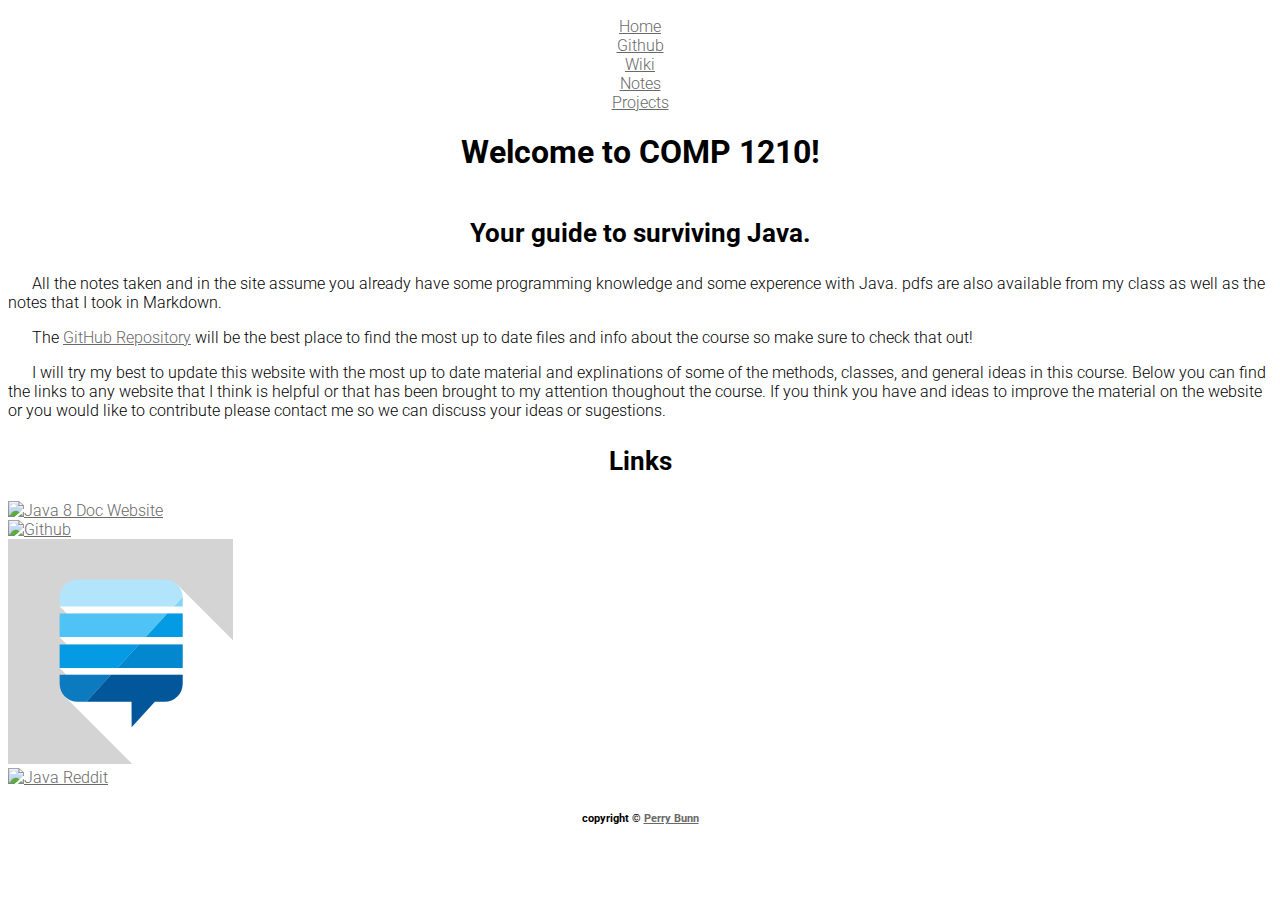
==== docs/index.html @ b96e6a43 "overhaul" ====
<!DOCTYPE html>
<html lang="en-US">
    <head>
        <meta charset="utf-8">
        <meta http-equiv="X-UA-Compatible" content="IE=edge">
        <meta name="veiwport" content="width, initial-scale=1.0, maximum-scale=1">
        <meta name="author" content="Perry Bunn">
        <meta name="description" content="COMP1210 github website based on the markdown files in the repository">
        <meta name="keywords" content="COMP, 1210, github, perry, bunn, se, auburn">
        <meta name="content" content="Version 1.0">
        <link rel="icon" type="image/png" href="images/favicon.ico">
        <link href="https://fonts.googleapis.com/css?family=Roboto:300,400|Source+Code+Pro" rel="stylesheet">
        <link rel="stylesheet" href="Bootstrap/css/bootstrap.css" type="text/css">
        <link rel="stylesheet" href="normalize.css" type="text/css">
        <link rel="stylesheet" href="index.css" type="text/css">
        <title>COMP 1210</title>
    </head>
    <!-- TODO change the h1, h3, h4, h5 font sizes -->

    <body>
        <div class="container-fluid">
            <div class="row">
                <div class="col-xs-12 col-md-4 col-md-offset-4 nav">
                    <div class="col-xs-2 col-xs-offset-1 center">
                        <a href="index.html">Home</a>
                    </div>
                    <div class="col-xs-2 center">
                        <a href="https://github.com/perryBunn/COMP1210">Github</a>
                    </div>
                    <div class="col-xs-2 center">
                        <a href="wiki.html">Wiki</a>
                    </div>
                    <div class="col-xs-2 center">
                        <a href="notes.html">Notes</a>
                    </div>
                    <div class="col-xs-2 center">
                        <a href="examples.html">Projects</a>
                    </div>
                </div>
            </div>
            <div class="row">
                <div class="col-md-4 col-md-offset-4 center">
                    <h1>Welcome to COMP 1210!</h1>
                </div>
            </div>
            <div class="row">
                <div class="col-xs-10 col-xs-offset-1 col-md-10 col-md-offset-1">
                    <h3 class="center">Your guide to surviving Java.</h3>
                    <p>All the notes taken and in the site assume you already have some programming knowledge and some experence with Java. pdfs are also available from my class as well as the notes that I took in Markdown.</p>
                    <p>The <a href="https://github.com/perryBunn/COMP1210">GitHub Repository</a> will be the best place to find the most up to date files and info about the course so make sure to check that out!</p>
                    <p>I will try my best to update this website with the most up to date material and explinations of some of the methods, classes, and general ideas in this course. Below you can find the links to any website that I think is helpful or that has been brought to my attention thoughout the course. If you think you have and ideas to improve the material on the website or you would like to contribute please contact me so we can discuss your ideas or sugestions.</p>
                </div>
            </div>
            <div class="row">
                <div class="col-md-2 col-md-offset-5">
                    <h3 class="center">Links</h3>
                </div>
            </div>
            <div class="row">
                <!-- TODO add the CodingBat link -->
                <div class="col-xs-3 col-md-1 col-md-offset-4">
                    <a href="https://docs.oracle.com/javase/8/docs/api/">
                        <img class="imageSize img-circle" src="images/Java.svg" alt="Java 8 Doc Website">
                    </a>
                </div>
                <div class="col-xs-3 col-md-1 col-md-offset-0">
                    <a href="https://github.com/perryBunn/COMP1210">
                        <img class="imageSize" src="images/github.svg" alt="Github">
                    </a>
                </div>
                <div class="col-xs-3 col-md-1 col-md-offset-0">
                    <a href="http://stackoverflow.com/">
                        <img class="imageSize img-circle" src="images/stackExchange.svg" alt="Stack Exchange">
                    </a>
                </div>
                <div class="col-xs-3 col-md-1 col-md-offset-0">
                    <a href="https://www.reddit.com/r/java/">
                        <img class="imageSize" src="images/reddit.svg" alt="Java Reddit">
                    </a>
                </div>
                <!-- copy and paste links -->
                <!--
                <div class="col-md-1 col-md-offset-0">
                    <a class="" href="placeholder.html">
                        <img class="imageSize" src="images/java.jpg" alt="Placeholder">
                    </a>
                </div>
                -->
            </div>
            <div class="row">
                <h6 class="col-xs-6 col-xs-offset-3 center" id="copyright">copyright &copy; <a href="http://perrybunn.github.io/">Perry Bunn</a></h6>
            </div>
        </div>
    </body>
</html>
---- docs/index.css ----
/* Fonts used. */
/* 
font-family: 'Roboto', sans-serif;
font-family: 'Source Code Pro', monospace;
*/
/* TODO 
    create resposive fonts for mobile and latge desktops.
*/
body {
    font-family: 'Roboto', sans-serif;
    font-weight: 300;
    color: #000;
    overflow-x: hidden;
}
.nav {
    padding-top: 1vh;
}

.code {
    font-family: 'Source Code Pro', monospace;
    background-color: #d3d3d3;
    border-radius: 8px;
}

.center {
    text-align: center;
    align-content: center;
    align-items: center;
    align-self: center;
}

p {
    text-indent: 1.5em;
}

.code p {
    text-indent: 0px;
    padding-left: .5vw;
    padding-right: .5vw;
}

span {
    font-size: 1.5em;
    font-weight: 400;
}

.code p span {
    color: #e54848;
    font-size: 1em;
    font-weight: 300;
}

h3 {
    font-size: 2vw;
}

a {
    color: #696969;
}

a:hover {
    color: #e54848;
}

.imageSize {
    max-width: 25vh;
}

hr {
    height: 1px;
    border: 0;
    border-top: 1px solid;
    border-color: #000;
}

h4 {
    display: inline;
}


.noIndent {
    text-indent: 0px;
}
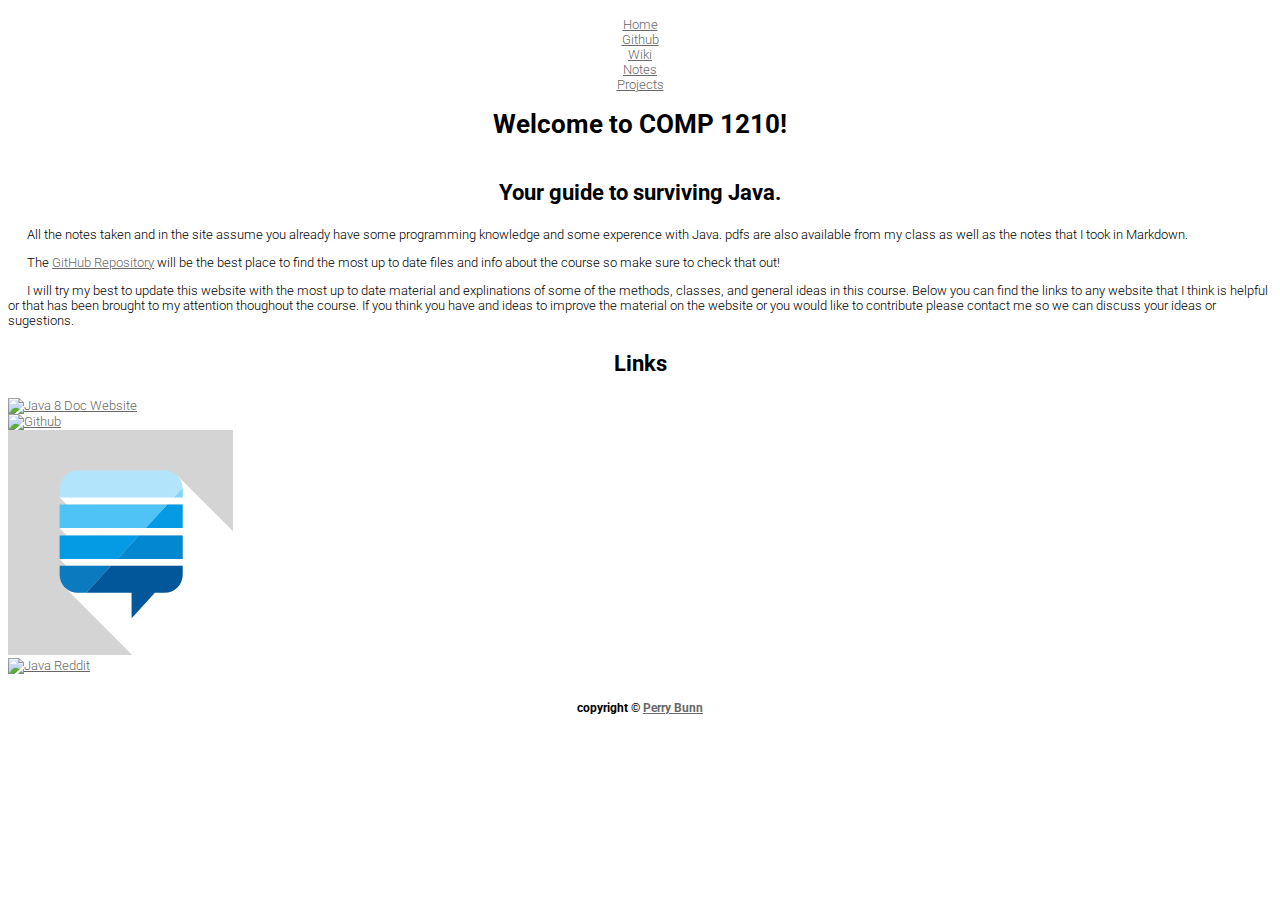
==== commit 5abb21e8: "RESPONSIVE" ====
--- a/docs/index.html
+++ b/docs/index.html
@@ -20,7 +20,7 @@
     <body>
         <div class="container-fluid">
             <div class="row">
-                <div class="col-xs-12 col-md-4 col-md-offset-4 nav">
+                <div class="col-xs-12 col-sm-10 col-md-6 col-sm-offset-1 col-md-offset-3 nav">
                     <div class="col-xs-2 col-xs-offset-1 center">
                         <a href="index.html">Home</a>
                     </div>
@@ -44,7 +44,7 @@
                 </div>
             </div>
             <div class="row">
-                <div class="col-xs-10 col-xs-offset-1 col-md-10 col-md-offset-1">
+                <div class="col-xs-10 col-xs-offset-1 col-md-10 col-md-offset-1 col-lg-8 col-lg-offset-2">
                     <h3 class="center">Your guide to surviving Java.</h3>
                     <p>All the notes taken and in the site assume you already have some programming knowledge and some experence with Java. pdfs are also available from my class as well as the notes that I took in Markdown.</p>
                     <p>The <a href="https://github.com/perryBunn/COMP1210">GitHub Repository</a> will be the best place to find the most up to date files and info about the course so make sure to check that out!</p>
@@ -58,22 +58,22 @@
             </div>
             <div class="row">
                 <!-- TODO add the CodingBat link -->
-                <div class="col-xs-3 col-md-1 col-md-offset-4">
+                <div class="col-xs-3 col-sm-2 col-md-1 col-sm-offset-2 col-md-offset-4">
                     <a href="https://docs.oracle.com/javase/8/docs/api/">
                         <img class="imageSize img-circle" src="images/Java.svg" alt="Java 8 Doc Website">
                     </a>
                 </div>
-                <div class="col-xs-3 col-md-1 col-md-offset-0">
+                <div class="col-xs-3 col-sm-2 col-md-1 col-md-offset-0">
                     <a href="https://github.com/perryBunn/COMP1210">
                         <img class="imageSize" src="images/github.svg" alt="Github">
                     </a>
                 </div>
-                <div class="col-xs-3 col-md-1 col-md-offset-0">
+                <div class="col-xs-3 col-sm-2 col-md-1 col-md-offset-0">
                     <a href="http://stackoverflow.com/">
                         <img class="imageSize img-circle" src="images/stackExchange.svg" alt="Stack Exchange">
                     </a>
                 </div>
-                <div class="col-xs-3 col-md-1 col-md-offset-0">
+                <div class="col-xs-3 col-sm-2 col-md-1 col-md-offset-0">
                     <a href="https://www.reddit.com/r/java/">
                         <img class="imageSize" src="images/reddit.svg" alt="Java Reddit">
                     </a>
--- a/docs/index.css
+++ b/docs/index.css
@@ -6,6 +6,8 @@
 /* TODO 
     create resposive fonts for mobile and latge desktops.
 */
+
+
 body {
     font-family: 'Roboto', sans-serif;
     font-weight: 300;
@@ -77,7 +79,64 @@
     display: inline;
 }
 
-
 .noIndent {
     text-indent: 0px;
 }
+
+.alert-warning {
+    padding: .5em;
+    margin-bottom: 0;   
+}
+
+@media only screen and (max-width: 767px) {
+    body {
+        font-size: 3.75vw;
+    }
+    h3 {
+        font-size: 5vw;
+    }
+    h5 {
+        font-size: 3.75vw;
+    }
+    h6 {
+        font-size: 3vw;
+    }
+}
+@media only screen and (min-width: 768px) {
+    body {
+        font-size: 2vw;
+    }
+    h3 {
+        font-size: 2.75vw;
+    }
+    h5 {
+        font-size: 2.5vw;
+    }
+    h6 {
+        font-size: 2vw;
+    }
+}
+
+@media only screen and (min-width: 992px) {
+    body {
+        font-size: 1.6vw;
+    }
+}
+
+@media only screen and (min-width: 1200px) {
+    body {
+        font-size: 1vw;
+    }
+    h3 {
+        font-size: 1.75vw;
+    }
+    h5 {
+        font-size: 1.5vw;
+    }
+    h4 {
+        font-size:  1.3vw;
+    }
+    h6 {
+        font-size: .9vw;
+    }
+}
